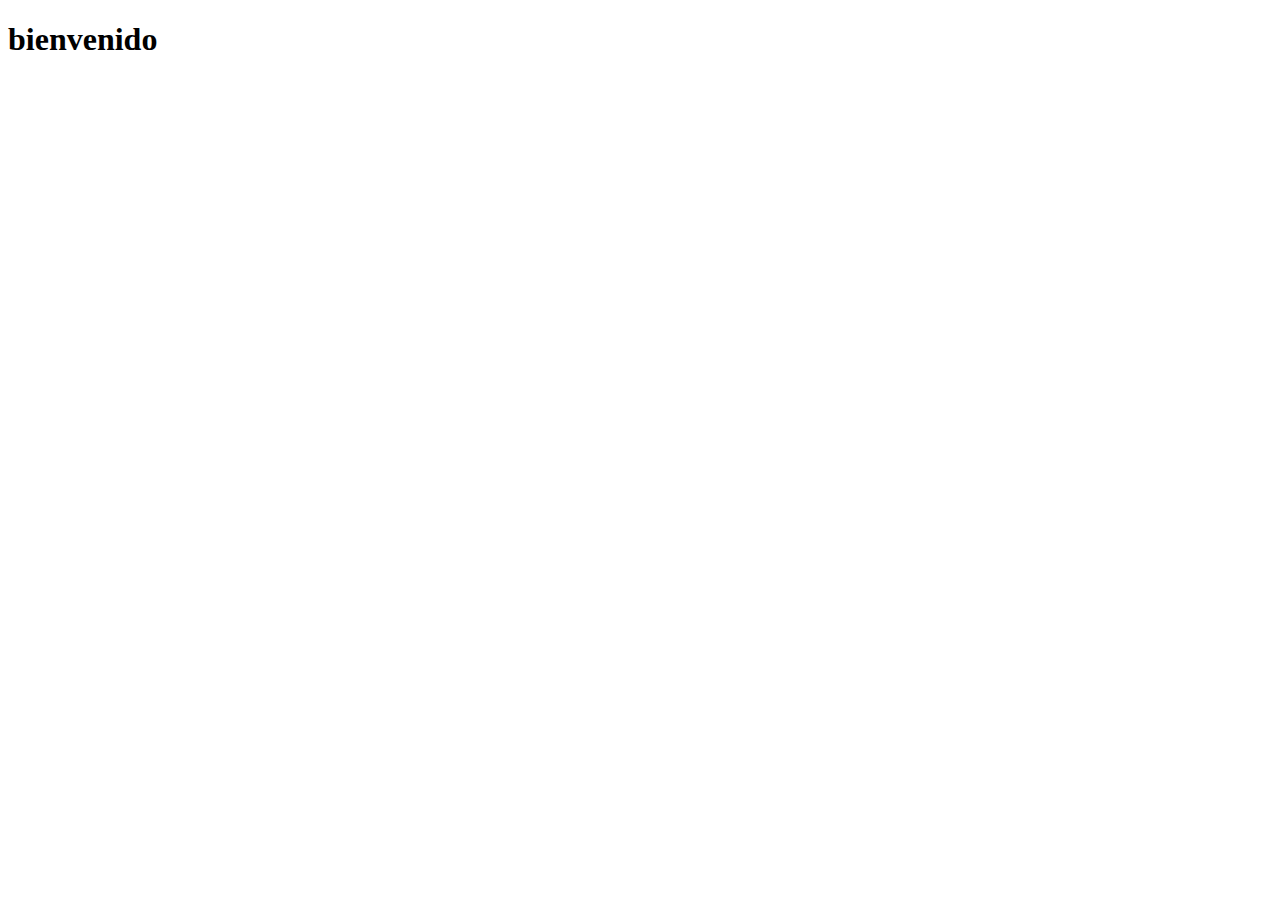
==== index.html @ 5acae8d4 "TopCar" ====
<!DOCTYPE html>
<html lang="en">
<head>
    <meta charset="UTF-8">
    <meta http-equiv="X-UA-Compatible" content="IE=edge">
    <meta name="viewport" content="width=device-width, initial-scale=1.0">
    <title>Document</title>
</head>
<body>
    <h1>bienvenido</h1>
    
</body>
</html>
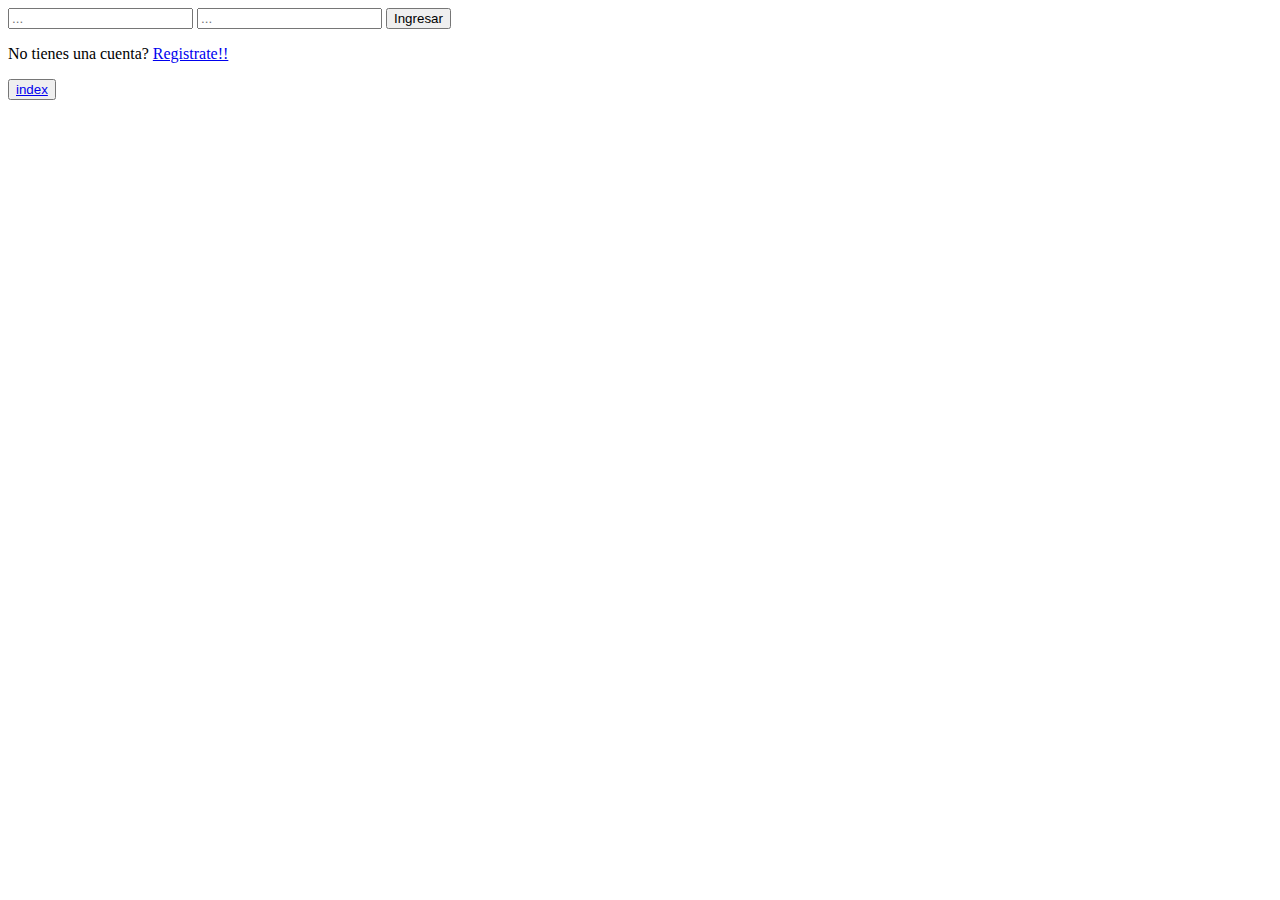
==== commit 64344062: "validar inicio" ====
--- a/index.html
+++ b/index.html
@@ -1,13 +1,20 @@
 <!DOCTYPE html>
 <html lang="en">
+
 <head>
     <meta charset="UTF-8">
     <meta http-equiv="X-UA-Compatible" content="IE=edge">
     <meta name="viewport" content="width=device-width, initial-scale=1.0">
     <title>Document</title>
 </head>
+
 <body>
     <h1>bienvenido</h1>
-    
+
+    <button id="Salir">
+        <h3>Salir</h3>
+    </button>
+    <script src="index.js"></script>
 </body>
+
 </html>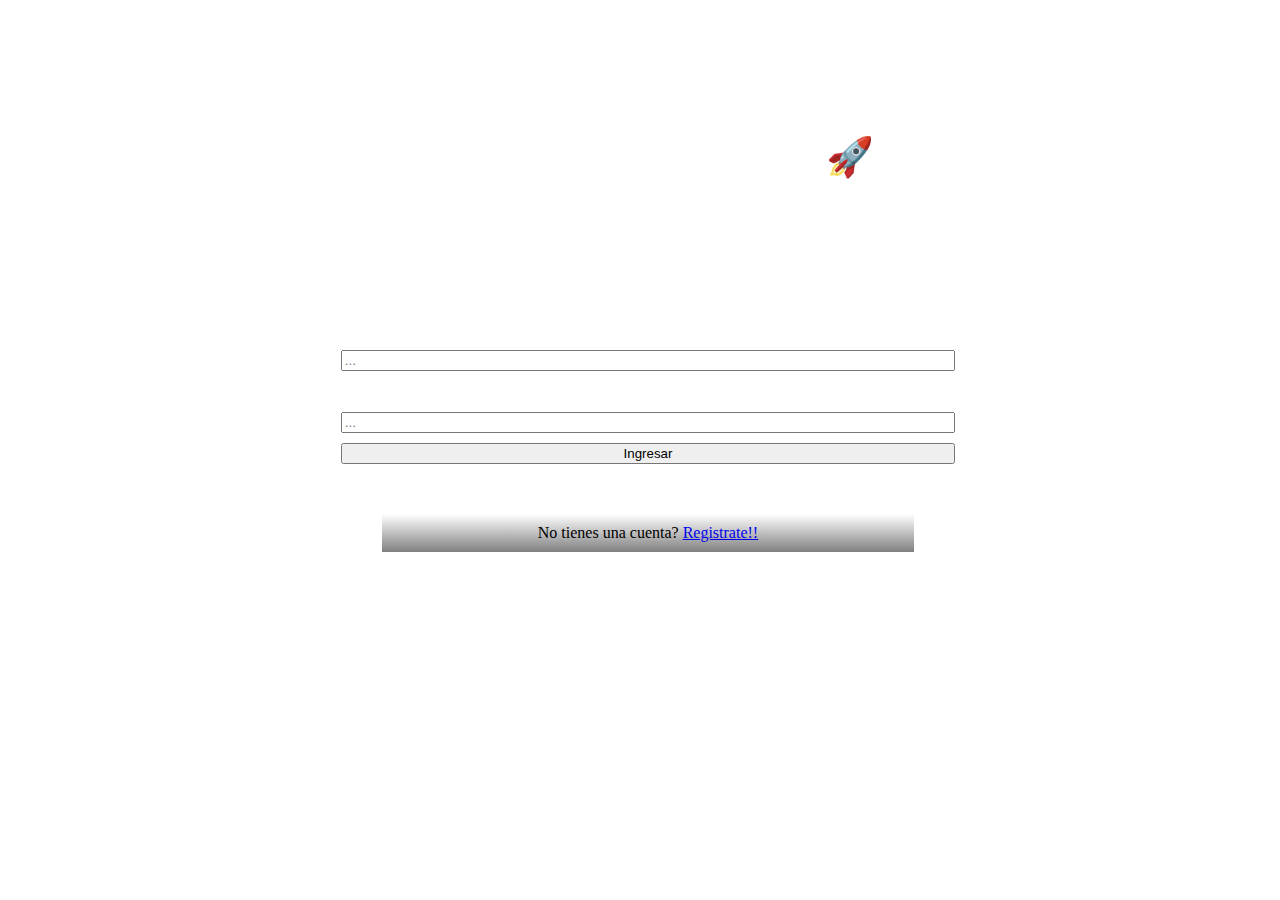
==== commit c5377eb2: "un poco mas de css" ====
--- a/index.html
+++ b/index.html
@@ -5,16 +5,33 @@
     <meta charset="UTF-8">
     <meta http-equiv="X-UA-Compatible" content="IE=edge">
     <meta name="viewport" content="width=device-width, initial-scale=1.0">
+    <link href="https://cdn.jsdelivr.net/npm/bootstrap@5.3.0-alpha3/dist/css/bootstrap.min.css" rel="stylesheet"
+        integrity="sha384-KK94CHFLLe+nY2dmCWGMq91rCGa5gtU4mk92HdvYe+M/SXH301p5ILy+dN9+nJOZ" crossorigin="anonymous">
+    <link rel="stylesheet" href="stilos.css">
     <title>Document</title>
 </head>
 
 <body>
-    <h1>bienvenido</h1>
+    <div class="contenedorTitulo">
+        <h1>Bienvenido a TopCar </h1>
 
-    <button id="Salir">
-        <h3>Salir</h3>
-    </button>
+        <button id="Salir" class="btn btn-danger">
+            <h3>Cerrar session</h3>
+        </button>
+        <button class="ver-Carrito btn btn-link" id="verMiCarrito">🛒</button>
+    </div>
+
+    <div id="contenedorGeneralDeAutos">
+
+    </div>
+
+    <div id="contenedor-modal" class="stilos-modal"></div>
+
+    <script src="listaAutos.js"></script>
     <script src="index.js"></script>
+    <script src="https://cdn.jsdelivr.net/npm/bootstrap@5.3.0-alpha3/dist/js/bootstrap.bundle.min.js"
+        integrity="sha384-ENjdO4Dr2bkBIFxQpeoTz1HIcje39Wm4jDKdf19U8gI4ddQ3GYNS7NTKfAdVQSZe"
+        crossorigin="anonymous"></script>
 </body>
 
 </html>--- a/stilos.css
+++ b/stilos.css
@@ -0,0 +1,127 @@
+/* body general */
+
+body {
+    background-image: url(https://img.freepik.com/vector-gratis/fondo-oscuro-fibra-carbono-lineas-metal_1017-23624.jpg?w=1060&t=st=1680573490~exp=1680574090~hmac=36fe12156746f763c7a60fbfa4ffa3c57bd0995c91f09c2504590b783d8fbca7);
+    background-position: center center;
+    background-repeat: no-repeat;
+    background-size: cover;
+    width: 100%;
+    height: 100%;
+}
+
+/* contenedores y card del index */
+
+.contenedorTitulo {
+    width: 80%;
+    margin: 20px auto;
+    padding: 10px;
+    border: 3px solid black;
+    border-radius: 10px;
+    margin-bottom: 80px;
+    display: flex;
+    flex-direction: row;
+    justify-content: space-around;
+    background: linear-gradient(white, gray, black);
+}
+
+#contenedorGeneralDeAutos {
+    display: flex;
+    justify-content: space-around;
+    flex-wrap: wrap;
+    gap: 20px;
+    margin-top: 30px;
+    margin-left: 50px;
+    margin-right: 50px;
+}
+
+.cardAutos {
+    background-color: bisque;
+    box-shadow: 0 4px 8px 0 black;
+    max-width: 250px;
+    margin: auto;
+    padding: 20px;
+    border-radius: 6px;
+    text-align: center;
+    font-family: Arial, Helvetica, sans-serif;
+}
+
+.cardAutos img {
+    width: 80%;
+    height: 150px;
+}
+
+
+/*  estilos de ingresar y registrate  */
+
+.tituloIndex {
+    text-align: center;
+    font-size: larger;
+    font-weight: bold;
+    color: white;
+    padding-top: 100px;
+}
+
+.labelForm {
+    font-size: large;
+    font-weight: bold;
+    color: white;
+}
+
+
+#ContenedorIngresar,
+#ContenedorRegistrate {
+    width: 80%;
+    text-align: center;
+    margin: auto;
+    margin-top: 100px;
+    padding: 20px;
+    border-radius: 10px;
+}
+
+#formIngresar,
+#formRegistrate {
+    width: 60%;
+    padding: 20px;
+    margin: auto;
+    display: flex;
+    flex-direction: column;
+    align-content: center;
+    gap: 10px;
+}
+
+.redireccionLink {
+    text-align: center;
+    margin: 30px auto;
+    padding: 10px;
+    width: 50%;
+    background: linear-gradient(white, gray);
+
+
+}
+
+
+
+/* modal y carrito */
+
+
+.stilos-modal {
+    background-color: black;
+    display: flex;
+    flex-direction: column;
+    margin: 30px auto;
+}
+
+.cardCarritoStilos {
+    background-color: white;
+    box-shadow: 0 4px 8px 0 white;
+    max-width: 300px;
+    margin: auto;
+    padding: 20px;
+    border-radius: 6px;
+    text-align: center;
+    font-family: Arial, Helvetica, sans-serif;
+}
+
+.cardCarritoStilos img {
+    width: 80%;
+}